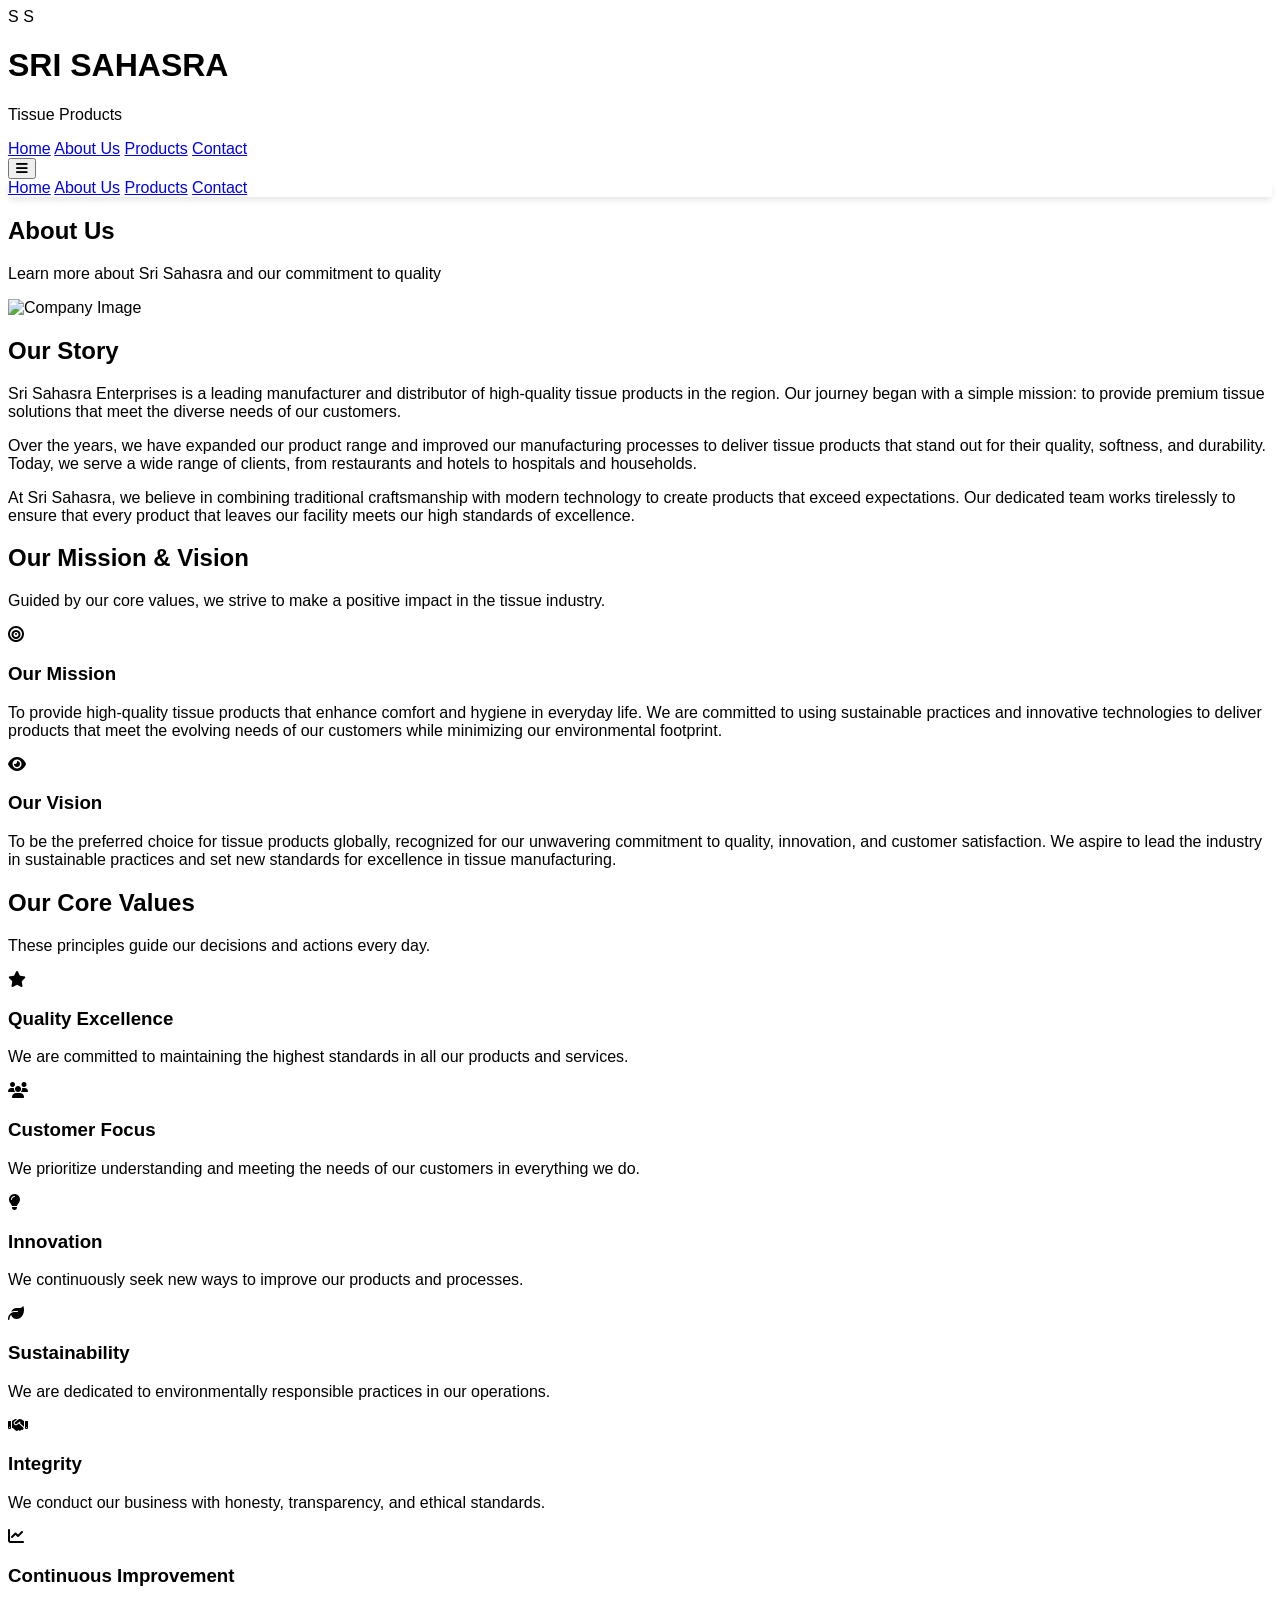
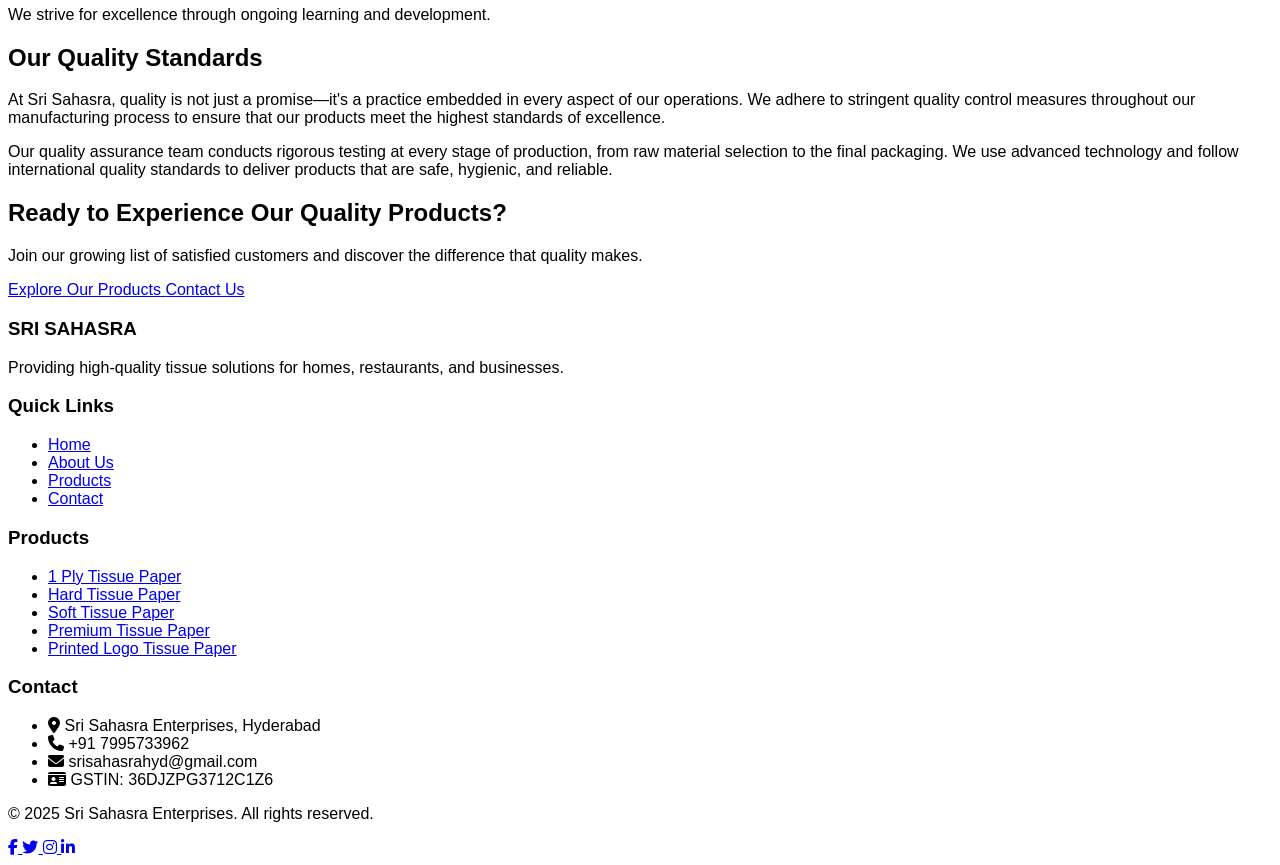
==== about.html @ a3e4da60 "Initial commit: Sri Sahasra Tissue Products website" ====
<!DOCTYPE html>
<html lang="en">
<head>
    <meta charset="UTF-8">
    <meta name="viewport" content="width=device-width, initial-scale=1.0">
    <title>About Us | Tissue World</title>
    <script src="https://cdn.tailwindcss.com"></script>
    <link rel="stylesheet" href="css/styles.css">
    <link rel="stylesheet" href="https://cdnjs.cloudflare.com/ajax/libs/font-awesome/6.4.0/css/all.min.css">
</head>
<body class="font-sans bg-gray-50">
    <!-- Header -->
    <header class="bg-white shadow-md relative z-50">
        <div class="container mx-auto px-4 py-3 flex justify-between items-center">
            <div class="flex items-center">
                <div class="mr-3">
                    <div class="w-16 h-16 bg-[#4A071C] text-white flex items-center justify-center rounded-lg shadow-md font-bold text-2xl">
                        <span class="relative">
                            <span class="absolute -top-1 left-0">S</span>
                            <span class="absolute -bottom-1 right-0">S</span>
                        </span>
                    </div>
                </div>
                <div>
                    <h1 class="text-2xl font-bold text-[#4A071C]">SRI SAHASRA</h1>
                    <p class="text-sm text-gray-600">Tissue Products</p>
                </div>
            </div>
            <nav class="hidden md:flex space-x-6">
                <a href="index.html" class="text-gray-600 hover:text-[#8E1946]">Home</a>
                <a href="about.html" class="text-[#4A071C] font-medium hover:text-[#8E1946]">About Us</a>
                <a href="products.html" class="text-gray-600 hover:text-[#8E1946]">Products</a>
                <a href="contact.html" class="text-gray-600 hover:text-[#8E1946]">Contact</a>
            </nav>
            <div class="md:hidden z-50">
                <button id="mobile-menu-button" class="text-gray-500 hover:text-gray-800 p-2">
                    <i class="fas fa-bars text-xl"></i>
                </button>
            </div>
        </div>
        <!-- Mobile Menu -->
        <div id="mobile-menu" class="md:hidden hidden bg-white border-t shadow-lg absolute w-full z-40 left-0 right-0">
            <div class="container mx-auto px-4 py-2">
                <a href="index.html" class="block py-3 px-4 text-gray-600 border-b border-gray-100">Home</a>
                <a href="about.html" class="block py-3 px-4 text-[#4A071C] font-medium border-b border-gray-100">About Us</a>
                <a href="products.html" class="block py-3 px-4 text-gray-600 border-b border-gray-100">Products</a>
                <a href="contact.html" class="block py-3 px-4 text-gray-600">Contact</a>
            </div>
        </div>
    </header>

    <!-- Page Header -->
    <section class="bg-gradient-to-b from-[#4A071C] via-[#8E1946] to-[#B54A71] text-white py-12">
        <div class="container mx-auto px-4">
            <h1 class="text-4xl font-bold">About Us</h1>
            <p class="text-xl mt-2">Learn more about Sri Sahasra and our commitment to quality</p>
        </div>
    </section>

    <!-- Company Overview -->
    <section class="py-12 bg-white">
        <div class="container mx-auto px-4">
            <div class="flex flex-col md:flex-row items-center">
                <div class="md:w-1/2 mb-8 md:mb-0 md:pr-8">
                    <div class="h-64 md:h-80 rounded-lg overflow-hidden">
                        <img src="https://images.unsplash.com/photo-1600880292203-757bb62b4baf?w=500&auto=format&fit=crop&q=60" alt="Company Image" class="w-full h-full object-cover">
                    </div>
                </div>
                <div class="md:w-1/2">
                    <h2 class="text-3xl font-bold mb-6 text-gray-800">Our Story</h2>
                    <p class="text-gray-600 mb-4">
                        Sri Sahasra Enterprises is a leading manufacturer and distributor of high-quality tissue products in the region. Our journey began with a simple mission: to provide premium tissue solutions that meet the diverse needs of our customers.
                    </p>
                    <p class="text-gray-600 mb-4">
                        Over the years, we have expanded our product range and improved our manufacturing processes to deliver tissue products that stand out for their quality, softness, and durability. Today, we serve a wide range of clients, from restaurants and hotels to hospitals and households.
                    </p>
                    <p class="text-gray-600">
                        At Sri Sahasra, we believe in combining traditional craftsmanship with modern technology to create products that exceed expectations. Our dedicated team works tirelessly to ensure that every product that leaves our facility meets our high standards of excellence.
                    </p>
                </div>
            </div>
        </div>
    </section>

    <!-- Mission & Vision -->
    <section class="py-12 bg-gray-50">
        <div class="container mx-auto px-4">
            <div class="text-center mb-12">
                <h2 class="text-3xl font-bold text-gray-800">Our Mission & Vision</h2>
                <p class="text-gray-600 mt-4 max-w-3xl mx-auto">
                    Guided by our core values, we strive to make a positive impact in the tissue industry.
                </p>
            </div>
            <div class="grid grid-cols-1 md:grid-cols-2 gap-8">
                <div class="bg-white p-8 rounded-lg shadow-md">
                    <div class="bg-[#F091B2] w-16 h-16 rounded-full flex items-center justify-center mb-6">
                        <i class="fas fa-bullseye text-2xl text-[#4A071C]"></i>
                    </div>
                    <h3 class="text-2xl font-bold mb-4 text-gray-800">Our Mission</h3>
                    <p class="text-gray-600">
                        To provide high-quality tissue products that enhance comfort and hygiene in everyday life. We are committed to using sustainable practices and innovative technologies to deliver products that meet the evolving needs of our customers while minimizing our environmental footprint.
                    </p>
                </div>
                <div class="bg-white p-8 rounded-lg shadow-md">
                    <div class="bg-[#F091B2] w-16 h-16 rounded-full flex items-center justify-center mb-6">
                        <i class="fas fa-eye text-2xl text-[#4A071C]"></i>
                    </div>
                    <h3 class="text-2xl font-bold mb-4 text-gray-800">Our Vision</h3>
                    <p class="text-gray-600">
                        To be the preferred choice for tissue products globally, recognized for our unwavering commitment to quality, innovation, and customer satisfaction. We aspire to lead the industry in sustainable practices and set new standards for excellence in tissue manufacturing.
                    </p>
                </div>
            </div>
        </div>
    </section>

    <!-- Core Values -->
    <section class="py-12 bg-white">
        <div class="container mx-auto px-4">
            <div class="text-center mb-12">
                <h2 class="text-3xl font-bold text-gray-800">Our Core Values</h2>
                <p class="text-gray-600 mt-4 max-w-3xl mx-auto">
                    These principles guide our decisions and actions every day.
                </p>
            </div>
            <div class="grid grid-cols-1 md:grid-cols-3 gap-6">
                <div class="p-6 border border-gray-200 rounded-lg hover:shadow-md transition-shadow">
                    <div class="bg-[#F091B2] w-12 h-12 rounded-full flex items-center justify-center mb-4">
                        <i class="fas fa-star text-xl text-[#4A071C]"></i>
                    </div>
                    <h3 class="text-xl font-bold mb-2 text-gray-800">Quality Excellence</h3>
                    <p class="text-gray-600">
                        We are committed to maintaining the highest standards in all our products and services.
                    </p>
                </div>
                <div class="p-6 border border-gray-200 rounded-lg hover:shadow-md transition-shadow">
                    <div class="bg-[#F091B2] w-12 h-12 rounded-full flex items-center justify-center mb-4">
                        <i class="fas fa-users text-xl text-[#4A071C]"></i>
                    </div>
                    <h3 class="text-xl font-bold mb-2 text-gray-800">Customer Focus</h3>
                    <p class="text-gray-600">
                        We prioritize understanding and meeting the needs of our customers in everything we do.
                    </p>
                </div>
                <div class="p-6 border border-gray-200 rounded-lg hover:shadow-md transition-shadow">
                    <div class="bg-[#F091B2] w-12 h-12 rounded-full flex items-center justify-center mb-4">
                        <i class="fas fa-lightbulb text-xl text-[#4A071C]"></i>
                    </div>
                    <h3 class="text-xl font-bold mb-2 text-gray-800">Innovation</h3>
                    <p class="text-gray-600">
                        We continuously seek new ways to improve our products and processes.
                    </p>
                </div>
                <div class="p-6 border border-gray-200 rounded-lg hover:shadow-md transition-shadow">
                    <div class="bg-[#F091B2] w-12 h-12 rounded-full flex items-center justify-center mb-4">
                        <i class="fas fa-leaf text-xl text-[#4A071C]"></i>
                    </div>
                    <h3 class="text-xl font-bold mb-2 text-gray-800">Sustainability</h3>
                    <p class="text-gray-600">
                        We are dedicated to environmentally responsible practices in our operations.
                    </p>
                </div>
                <div class="p-6 border border-gray-200 rounded-lg hover:shadow-md transition-shadow">
                    <div class="bg-[#F091B2] w-12 h-12 rounded-full flex items-center justify-center mb-4">
                        <i class="fas fa-handshake text-xl text-[#4A071C]"></i>
                    </div>
                    <h3 class="text-xl font-bold mb-2 text-gray-800">Integrity</h3>
                    <p class="text-gray-600">
                        We conduct our business with honesty, transparency, and ethical standards.
                    </p>
                </div>
                <div class="p-6 border border-gray-200 rounded-lg hover:shadow-md transition-shadow">
                    <div class="bg-[#F091B2] w-12 h-12 rounded-full flex items-center justify-center mb-4">
                        <i class="fas fa-chart-line text-xl text-[#4A071C]"></i>
                    </div>
                    <h3 class="text-xl font-bold mb-2 text-gray-800">Continuous Improvement</h3>
                    <p class="text-gray-600">
                        We strive for excellence through ongoing learning and development.
                    </p>
                </div>
            </div>
        </div>
    </section>

    <!-- Quality Standards -->
    <section class="py-12 bg-gray-50">
        <div class="container mx-auto px-4">
            <div class="flex flex-col md:flex-row items-center">
                <div class="w-full">
                    <h2 class="text-3xl font-bold mb-6 text-gray-800">Our Quality Standards</h2>
                    <p class="text-gray-600 mb-4">
                        At Sri Sahasra, quality is not just a promise—it's a practice embedded in every aspect of our operations. We adhere to stringent quality control measures throughout our manufacturing process to ensure that our products meet the highest standards of excellence.
                    </p>
                    <p class="text-gray-600 mb-4">
                        Our quality assurance team conducts rigorous testing at every stage of production, from raw material selection to the final packaging. We use advanced technology and follow international quality standards to deliver products that are safe, hygienic, and reliable.
                    </p>
                </div>
            </div>
        </div>
    </section>

    <!-- CTA Section -->
    <section class="py-12 bg-gradient-to-b from-[#4A071C] via-[#8E1946] to-[#B54A71] text-white">
        <div class="container mx-auto px-4 text-center">
            <h2 class="text-3xl font-bold mb-6">Ready to Experience Our Quality Products?</h2>
            <p class="text-xl mb-8 max-w-3xl mx-auto">
                Join our growing list of satisfied customers and discover the difference that quality makes.
            </p>
            <div class="flex flex-col sm:flex-row justify-center gap-4">
                <a href="products.html" class="bg-white text-[#4A071C] font-medium px-6 py-3 rounded-md hover:bg-gray-100 text-center shadow-md">
                    Explore Our Products
                </a>
                <a href="contact.html" class="bg-transparent border-2 border-white text-white font-medium px-6 py-3 rounded-md hover:bg-white hover:text-[#4A071C] text-center">
                    Contact Us
                </a>
            </div>
        </div>
    </section>

    <!-- Footer -->
    <footer class="bg-[#4A071C] text-white py-8">
        <div class="container mx-auto px-4">
            <div class="grid grid-cols-1 md:grid-cols-4 gap-8">
                <div>
                    <h3 class="text-xl font-semibold mb-4 text-[#B54A71]">SRI SAHASRA</h3>
                    <p class="text-gray-300">
                        Providing high-quality tissue solutions for homes, restaurants, and businesses.
                    </p>
                </div>
                <div>
                    <h3 class="text-lg font-semibold mb-4 text-[#F091B2]">Quick Links</h3>
                    <ul class="space-y-2">
                        <li><a href="index.html" class="text-gray-300 hover:text-[#F091B2]">Home</a></li>
                        <li><a href="about.html" class="text-gray-300 hover:text-[#F091B2]">About Us</a></li>
                        <li><a href="products.html" class="text-gray-300 hover:text-[#F091B2]">Products</a></li>
                        <li><a href="contact.html" class="text-gray-300 hover:text-[#F091B2]">Contact</a></li>
                    </ul>
                </div>
                <div>
                    <h3 class="text-lg font-semibold mb-4 text-[#F091B2]">Products</h3>
                    <ul class="space-y-2">
                        <li><a href="products.html" class="text-gray-300 hover:text-[#F091B2]">1 Ply Tissue Paper</a></li>
                        <li><a href="products.html" class="text-gray-300 hover:text-[#F091B2]">Hard Tissue Paper</a></li>
                        <li><a href="products.html" class="text-gray-300 hover:text-[#F091B2]">Soft Tissue Paper</a></li>
                        <li><a href="products.html" class="text-gray-300 hover:text-[#F091B2]">Premium Tissue Paper</a></li>
                        <li><a href="products.html" class="text-gray-300 hover:text-[#F091B2]">Printed Logo Tissue Paper</a></li>
                    </ul>
                </div>
                <div>
                    <h3 class="text-lg font-semibold mb-4 text-[#F091B2]">Contact</h3>
                    <ul class="space-y-2">
                        <li class="flex items-start">
                            <i class="fas fa-map-marker-alt mt-1 mr-2 text-[#F091B2]"></i>
                            <span>Sri Sahasra Enterprises, Hyderabad</span>
                        </li>
                        <li class="flex items-center">
                            <i class="fas fa-phone mr-2 text-[#F091B2]"></i>
                            <span>+91 7995733962</span>
                        </li>
                        <li class="flex items-center">
                            <i class="fas fa-envelope mr-2 text-[#F091B2]"></i>
                            <span>srisahasrahyd@gmail.com</span>
                        </li>
                        <li class="flex items-center">
                            <i class="fas fa-id-card mr-2 text-[#F091B2]"></i>
                            <span>GSTIN: 36DJZPG3712C1Z6</span>
                        </li>
                    </ul>
                </div>
            </div>
            <div class="border-t border-[#8E1946] mt-8 pt-6 flex flex-col md:flex-row justify-between items-center">
                <p class="text-gray-300 mb-4 md:mb-0">
                    &copy; 2025 Sri Sahasra Enterprises. All rights reserved.
                </p>
                <div class="flex space-x-4">
                    <a href="#" class="text-gray-300 hover:text-[#F091B2]">
                        <i class="fab fa-facebook-f"></i>
                    </a>
                    <a href="#" class="text-gray-300 hover:text-[#F091B2]">
                        <i class="fab fa-twitter"></i>
                    </a>
                    <a href="#" class="text-gray-300 hover:text-[#F091B2]">
                        <i class="fab fa-instagram"></i>
                    </a>
                    <a href="#" class="text-gray-300 hover:text-[#F091B2]">
                        <i class="fab fa-linkedin-in"></i>
                    </a>
                </div>
            </div>
        </div>
    </footer>

    <script src="js/main.js"></script>
</body>
</html>
---- css/styles.css ----
/* Custom styles for Tissue World website */

/* General styles */
body {
    font-family: 'Segoe UI', Tahoma, Geneva, Verdana, sans-serif;
}

/* Smooth scrolling */
html {
    scroll-behavior: smooth;
}

/* Button hover effects */
.hover-grow {
    transition: transform 0.3s ease;
}

.hover-grow:hover {
    transform: scale(1.05);
}

/* Product card hover effect */
.product-card {
    transition: transform 0.3s ease, box-shadow 0.3s ease;
}

.product-card:hover {
    transform: translateY(-5px);
    box-shadow: 0 10px 20px rgba(0, 0, 0, 0.1);
}

/* Custom focus styles */
input:focus,
textarea:focus,
select:focus {
    outline: none;
    box-shadow: 0 0 0 3px rgba(59, 130, 246, 0.3);
}

/* Custom scrollbar */
::-webkit-scrollbar {
    width: 8px;
}

::-webkit-scrollbar-track {
    background: #f1f1f1;
}

::-webkit-scrollbar-thumb {
    background: #888;
    border-radius: 4px;
}

::-webkit-scrollbar-thumb:hover {
    background: #555;
}

/* Animation for fade-in elements */
.fade-in {
    animation: fadeIn 1s ease-in-out;
}

@keyframes fadeIn {
    from {
        opacity: 0;
        transform: translateY(20px);
    }

    to {
        opacity: 1;
        transform: translateY(0);
    }
}

/* Custom styles for active category button */
.category-btn.active {
    background-color: #1e40af;
    color: white;
}

.category-btn {
    transition: all 0.3s ease;
}

/* Custom styles for FAQ accordion */
.faq-content {
    max-height: 0;
    overflow: hidden;
    transition: max-height 0.3s ease;
}

.faq-content.active {
    max-height: 500px;
}

/* Custom styles for form elements */
input,
textarea,
select {
    transition: border-color 0.3s ease, box-shadow 0.3s ease;
}

/* Custom styles for social media icons */
.social-icon {
    transition: transform 0.3s ease, color 0.3s ease;
}

.social-icon:hover {
    transform: translateY(-3px);
}

/* Mobile menu styles */
#mobile-menu {
    transition: all 0.3s ease;
    overflow: hidden;
    box-shadow: 0 4px 6px -1px rgba(0, 0, 0, 0.1);
}

#mobile-menu:not(.hidden) {
    animation: slideDown 0.3s forwards;
}

@keyframes slideDown {
    from {
        opacity: 0;
        transform: translateY(-10px);
    }

    to {
        opacity: 1;
        transform: translateY(0);
    }
}

#mobile-menu a {
    transition: background-color 0.2s ease;
    position: relative;
}

#mobile-menu a:hover {
    background-color: #f9fafb;
}

#mobile-menu a::after {
    content: '';
    position: absolute;
    left: 0;
    bottom: 0;
    width: 0;
    height: 2px;
    background-color: #4A071C;
    transition: width 0.3s ease;
}

#mobile-menu a:hover::after {
    width: 100%;
}

/* Mobile menu button styles */
#mobile-menu-button {
    position: relative;
    z-index: 50;
    transition: transform 0.3s ease;
}

#mobile-menu-button:hover {
    transform: rotate(90deg);
}

/* Custom image hover effect */
.image-hover {
    overflow: hidden;
}

.image-hover img {
    transition: transform 0.5s ease;
}

.image-hover:hover img {
    transform: scale(1.1);
}

/* Custom styles for testimonials */
.testimonial-card {
    transition: transform 0.3s ease;
}

.testimonial-card:hover {
    transform: translateY(-5px);
}

/* Custom styles for feature icons */
.feature-icon {
    transition: transform 0.3s ease, background-color 0.3s ease;
}

.feature-icon:hover {
    transform: rotateY(180deg);
    background-color: #dbeafe;
}

/* Custom styles for CTA sections */
.cta-section {
    background: linear-gradient(135deg, #1e40af 0%, #3b82f6 100%);
}

/* Custom styles for team member cards */
.team-card {
    transition: transform 0.3s ease;
}

.team-card:hover {
    transform: translateY(-5px);
}

/* Custom styles for product badges */
.product-badge {
    position: absolute;
    top: 10px;
    right: 10px;
    background-color: #1e40af;
    color: white;
    padding: 5px 10px;
    border-radius: 4px;
    font-size: 12px;
    font-weight: bold;
}

/* Custom styles for product pricing */
.product-price {
    font-size: 18px;
    font-weight: bold;
    color: #1e40af;
}

/* Custom styles for product specifications */
.product-specs {
    font-size: 14px;
    color: #6b7280;
}

.product-specs span {
    font-weight: 600;
    color: #374151;
}
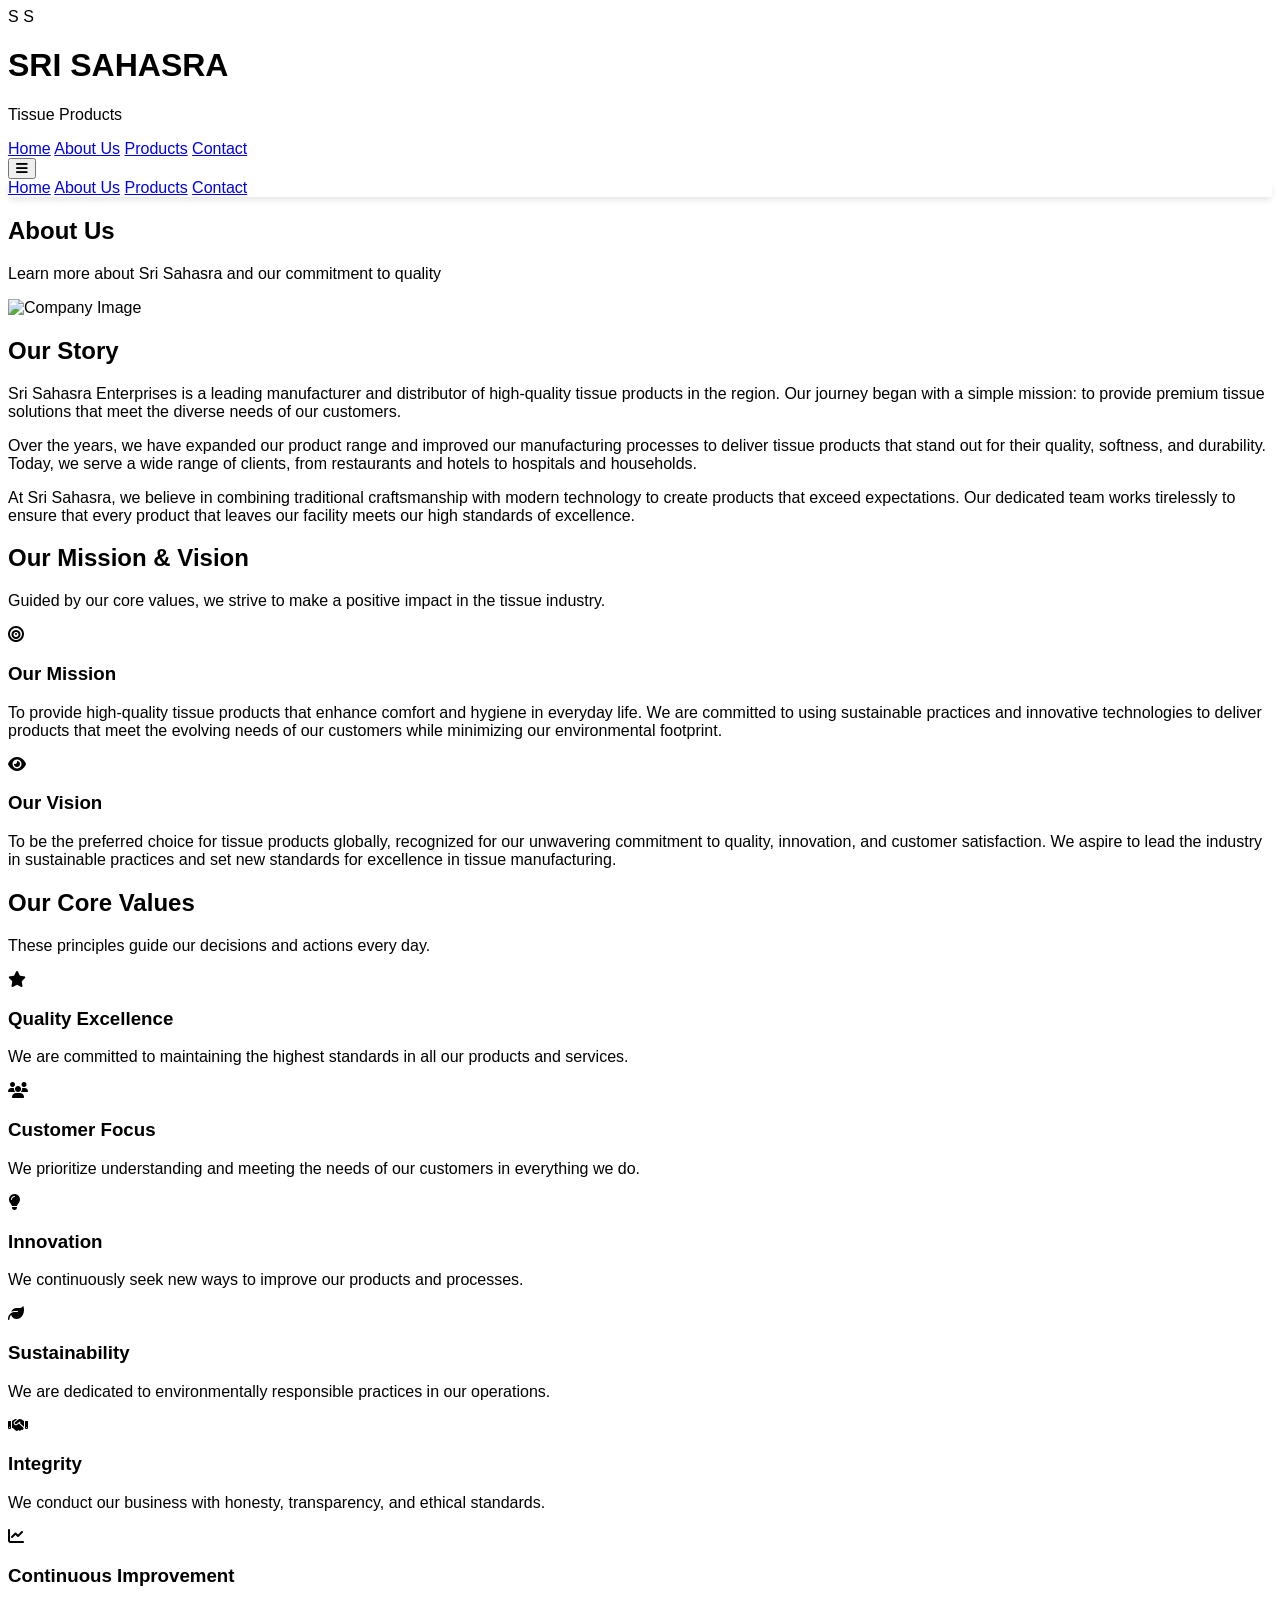
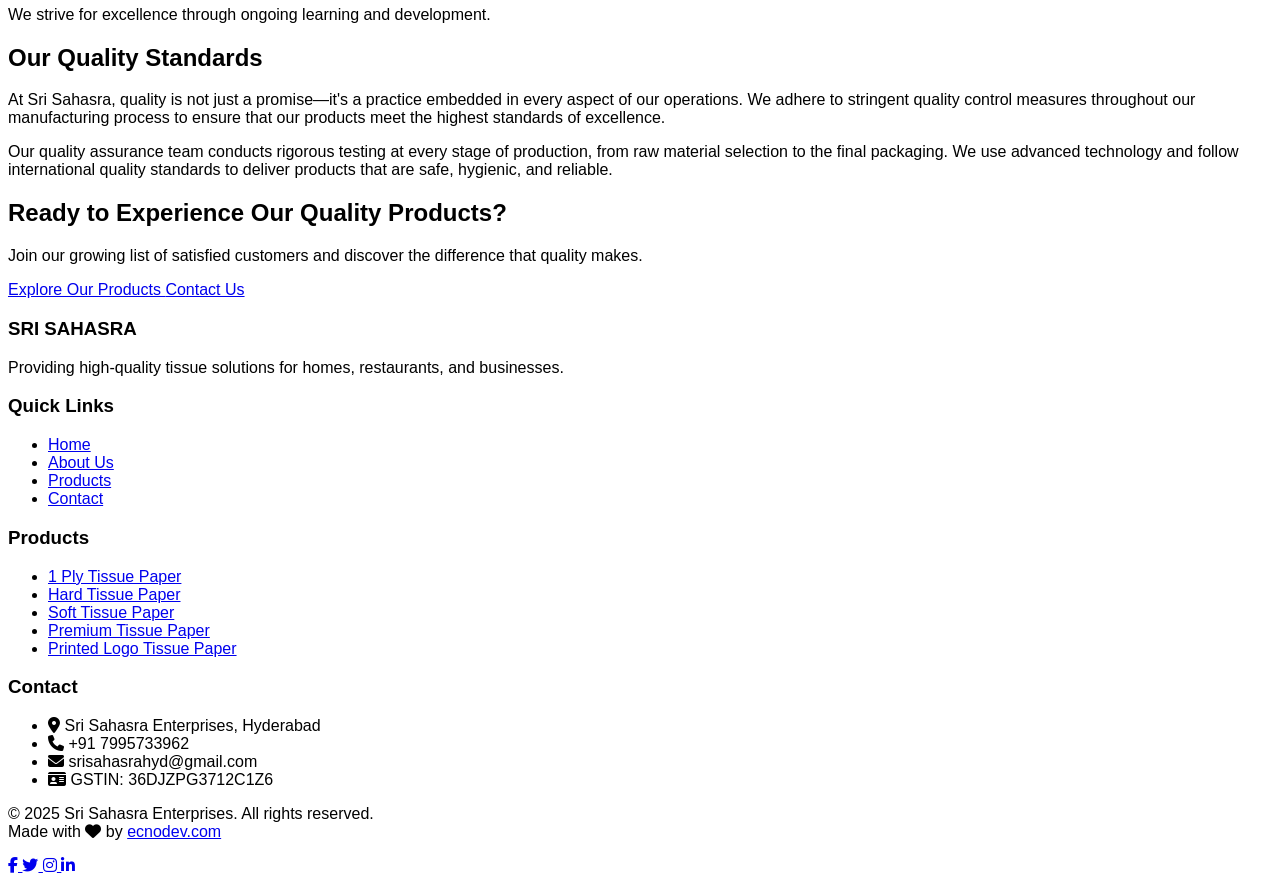
==== commit 16d25cfb: "Added 'Made with love by ecnodev.com' to footer of all pages" ====
--- a/about.html
+++ b/about.html
@@ -3,7 +3,17 @@
 <head>
     <meta charset="UTF-8">
     <meta name="viewport" content="width=device-width, initial-scale=1.0">
-    <title>About Us | Tissue World</title>
+    <title>About Sri Sahasra Enterprises | Leading Tissue Manufacturer in Hyderabad</title>
+    <meta name="description" content="Learn about Sri Sahasra Enterprises, a leading manufacturer of high-quality tissue products in Hyderabad. Discover our story, mission, vision, and commitment to quality excellence.">
+    <meta name="keywords" content="Sri Sahasra, tissue manufacturer, about us, company history, mission vision, core values, quality standards, Hyderabad tissue company, GSTIN 36DJZPG3712C1Z6">
+    <meta name="author" content="Sri Sahasra Enterprises">
+    <meta name="robots" content="index, follow">
+    <meta property="og:title" content="About Sri Sahasra Enterprises | Leading Tissue Manufacturer in Hyderabad">
+    <meta property="og:description" content="Learn about Sri Sahasra Enterprises, our story, mission, vision, and commitment to quality excellence in tissue manufacturing.">
+    <meta property="og:type" content="website">
+    <meta property="og:url" content="https://srisahasra.com/about.html">
+    <meta property="og:image" content="https://srisahasra.com/images/sri-sahasra-logo.jpg">
+    <link rel="canonical" href="https://srisahasra.com/about.html">
     <script src="https://cdn.tailwindcss.com"></script>
     <link rel="stylesheet" href="css/styles.css">
     <link rel="stylesheet" href="https://cdnjs.cloudflare.com/ajax/libs/font-awesome/6.4.0/css/all.min.css">
@@ -270,7 +280,8 @@
             </div>
             <div class="border-t border-[#8E1946] mt-8 pt-6 flex flex-col md:flex-row justify-between items-center">
                 <p class="text-gray-300 mb-4 md:mb-0">
-                    &copy; 2025 Sri Sahasra Enterprises. All rights reserved.
+                    &copy; 2025 Sri Sahasra Enterprises. All rights reserved. <br>
+                    <span class="text-sm mt-2 inline-block">Made with <i class="fas fa-heart text-[#F091B2]"></i> by <a href="https://ecnodev.com" target="_blank" class="text-[#F091B2] hover:text-white">ecnodev.com</a></span>
                 </p>
                 <div class="flex space-x-4">
                     <a href="#" class="text-gray-300 hover:text-[#F091B2]">
